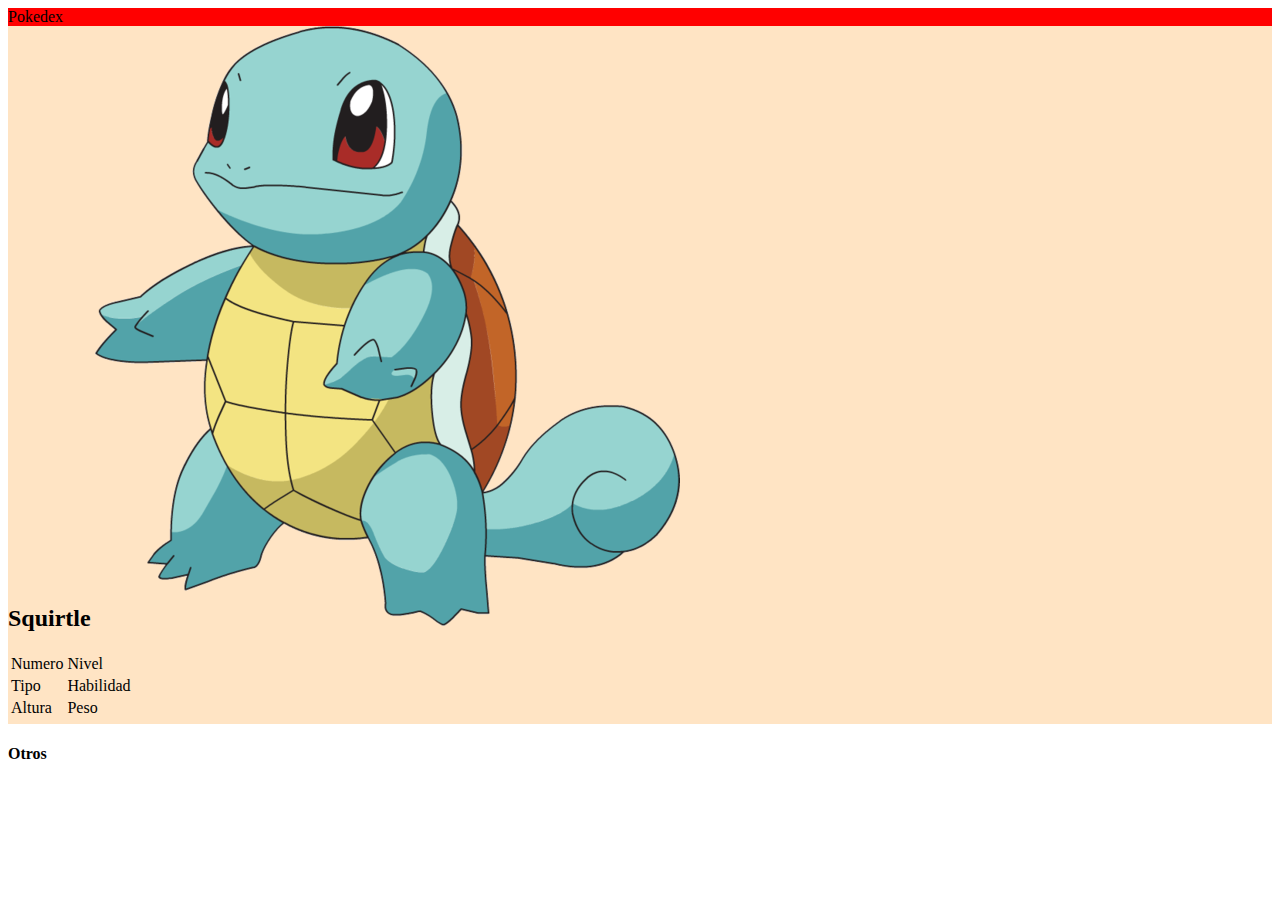
==== pokedex/index.html @ 8d7cb877 "commit 1" ====
<!DOCTYPE html>
<html lang="es">
<head>
    <meta charset="UTF-8">
    <meta http-equiv="X-UA-Compatible" content="IE=edge">
    <meta name="viewport" content="width=device-width, initial-scale=1.0">
    <link rel="stylesheet" href="style.css">
    <title>Pokedex</title>
</head>
<body>
    <header id="titulo">Pokedex</header>
    <main>
        <div>
        <h2 id="tituloPokemon" class="itemBody">Squirtle</h2>
        <img src="squirtle.png" alt="Imagen de squirtle" id="imagenPokemon" class="itemBody">
        </div>
        <div>
        <table id="tablaDatos" class="itemBody">
            <tr>
                <td>Numero</td>
                <td>Nivel</td>
            </tr>
            <tr>
                <td>Tipo</td>
                <td>Habilidad</td>
            </tr>
            <tr>
                <td>Altura</td>
                <td>Peso</td>
            </tr>
        </table>
        </div>
    </main>
    <footer>
        <h4>Otros</h4>
    </footer>
</body>
</html>
---- pokedex/style.css ----
.itemBody{
    display: inline-block;
}
main{
    background-color: bisque;
}

#titulo{
    background-color: red;
}
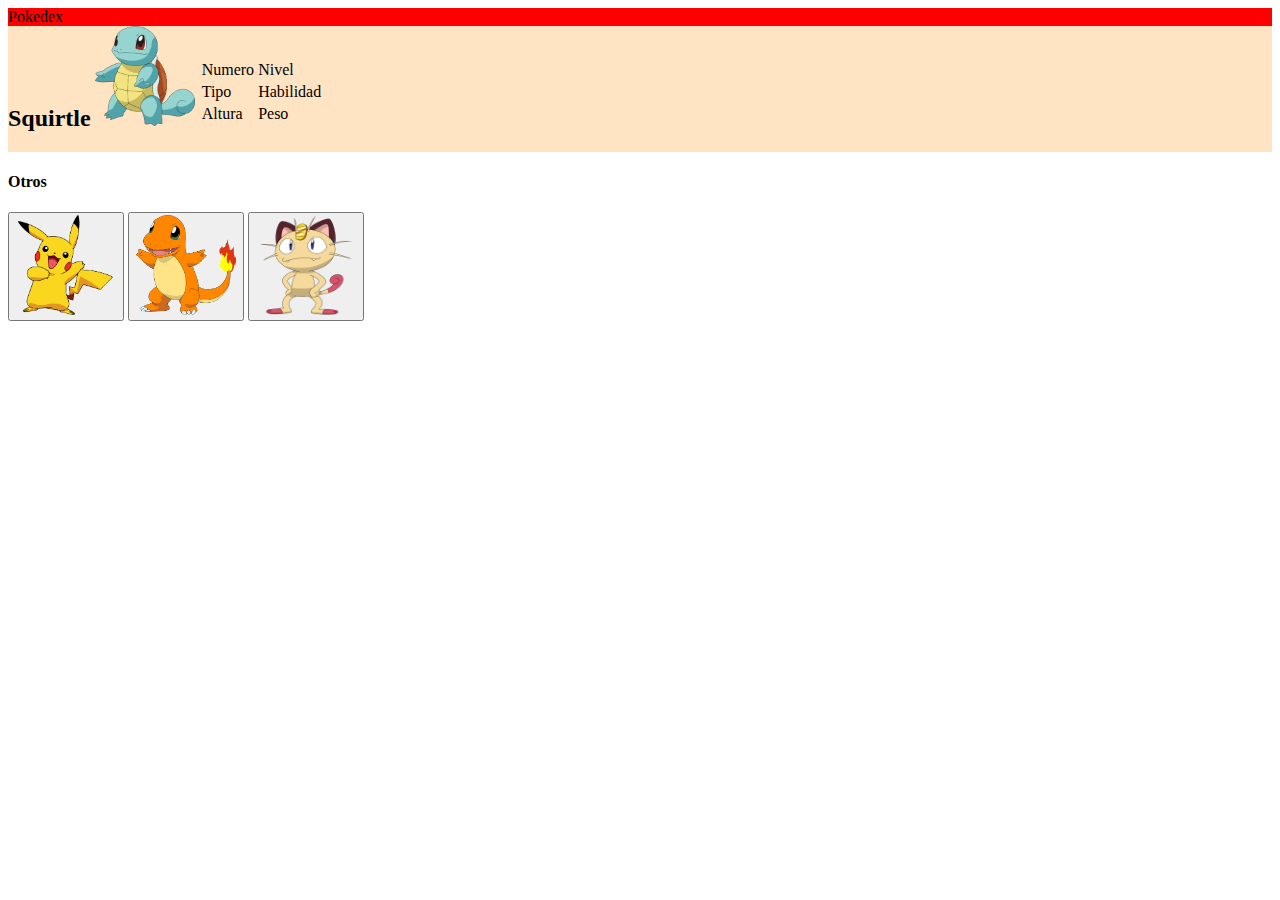
==== commit 4e3883a7: "commit 2" ====
--- a/pokedex/index.html
+++ b/pokedex/index.html
@@ -10,11 +10,9 @@
 <body>
     <header id="titulo">Pokedex</header>
     <main>
-        <div>
+        <div class="itemBody" id="containerPokemon">
         <h2 id="tituloPokemon" class="itemBody">Squirtle</h2>
-        <img src="squirtle.png" alt="Imagen de squirtle" id="imagenPokemon" class="itemBody">
-        </div>
-        <div>
+        <img src="squirtle.png" alt="Imagen de squirtle" id="imagenPokemon" class="itemBody" width="100" height="100">
         <table id="tablaDatos" class="itemBody">
             <tr>
                 <td>Numero</td>
@@ -31,8 +29,13 @@
         </table>
         </div>
     </main>
-    <footer>
+    <footer id="piePag">
+        <div>
         <h4>Otros</h4>
+        <button type="button"><img src="pikachu.png" alt="pikachu imagen" width="100" height="100"></button>
+        <button type="button" ><img src="charmander.png" alt="charmander imagen" width="100" height="100"></button>
+        <button type="button" ><img src="meow.png" alt="meow imagen" width="100" height="100"></button>
+    </div>
     </footer>
 </body>
 </html>--- a/pokedex/style.css
+++ b/pokedex/style.css
@@ -8,3 +8,6 @@
 #titulo{
     background-color: red;
 }
+.piePag{
+    display: inline-block;
+}